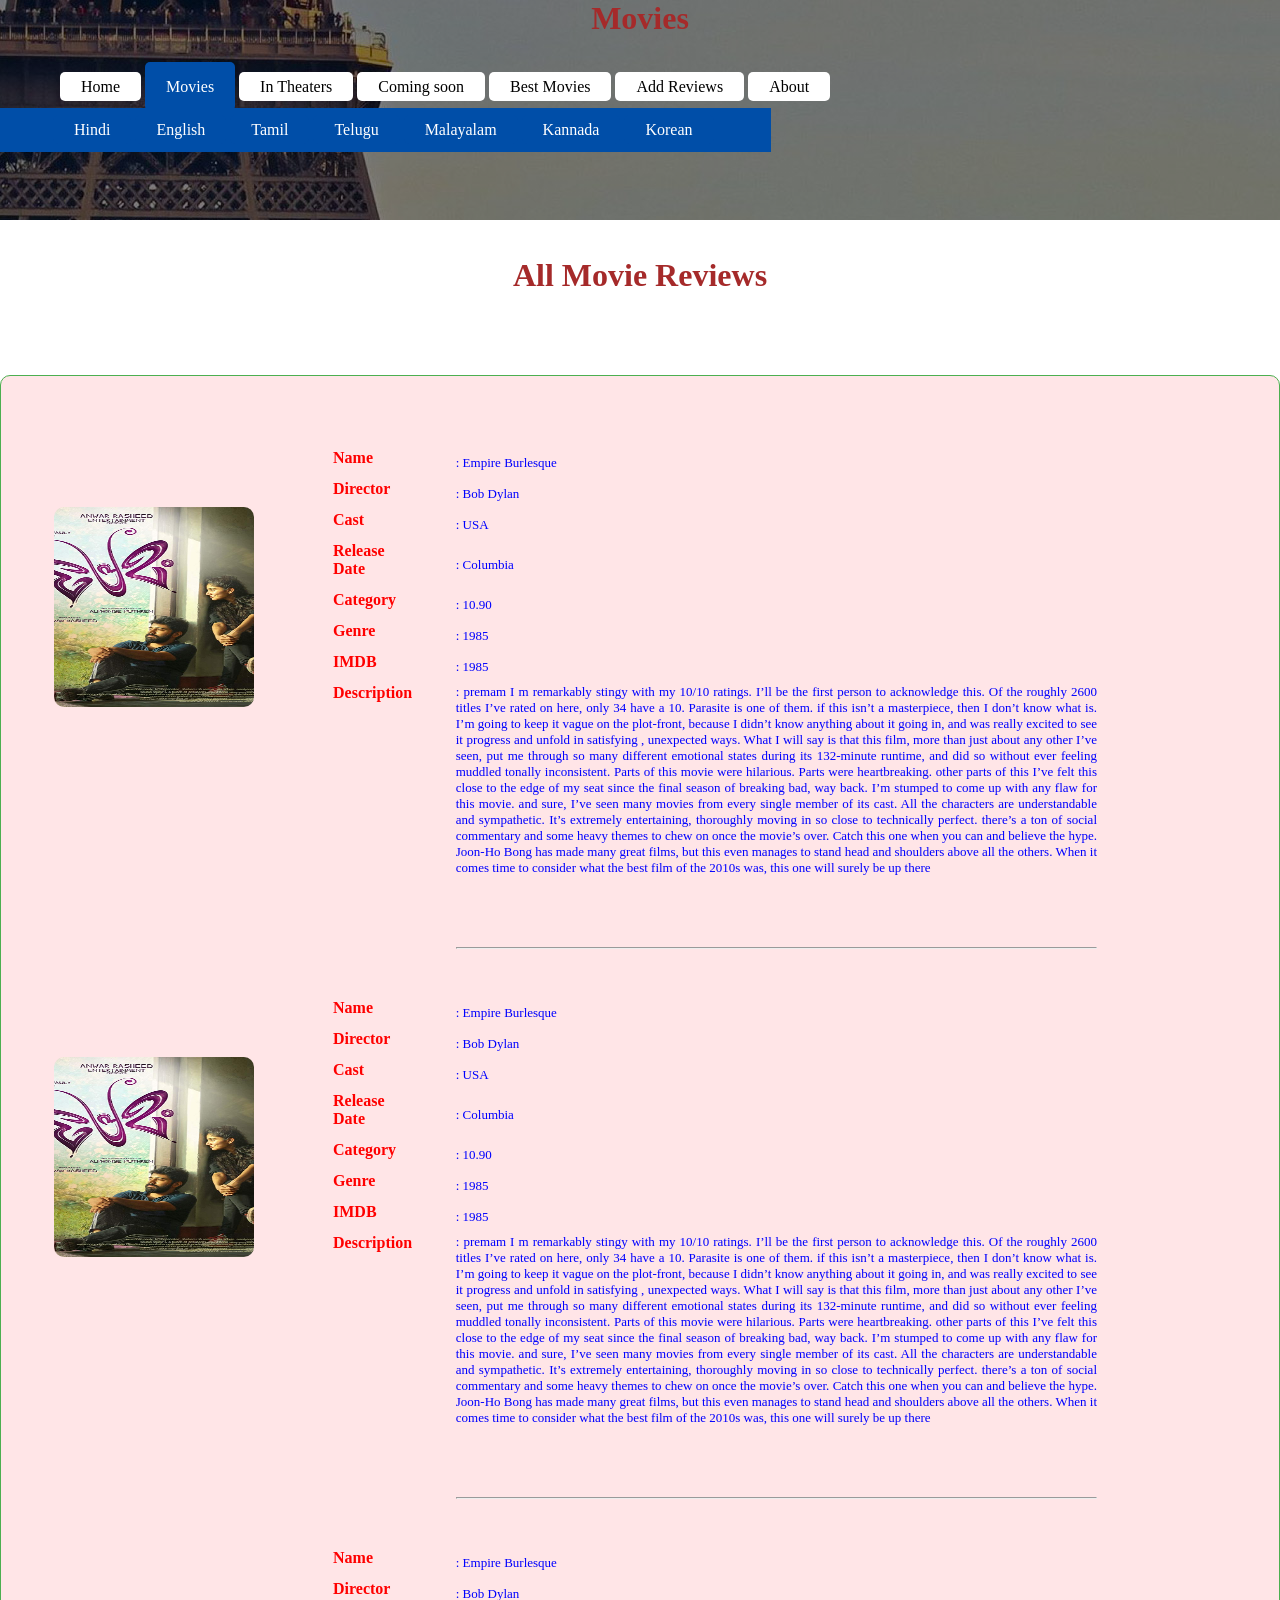
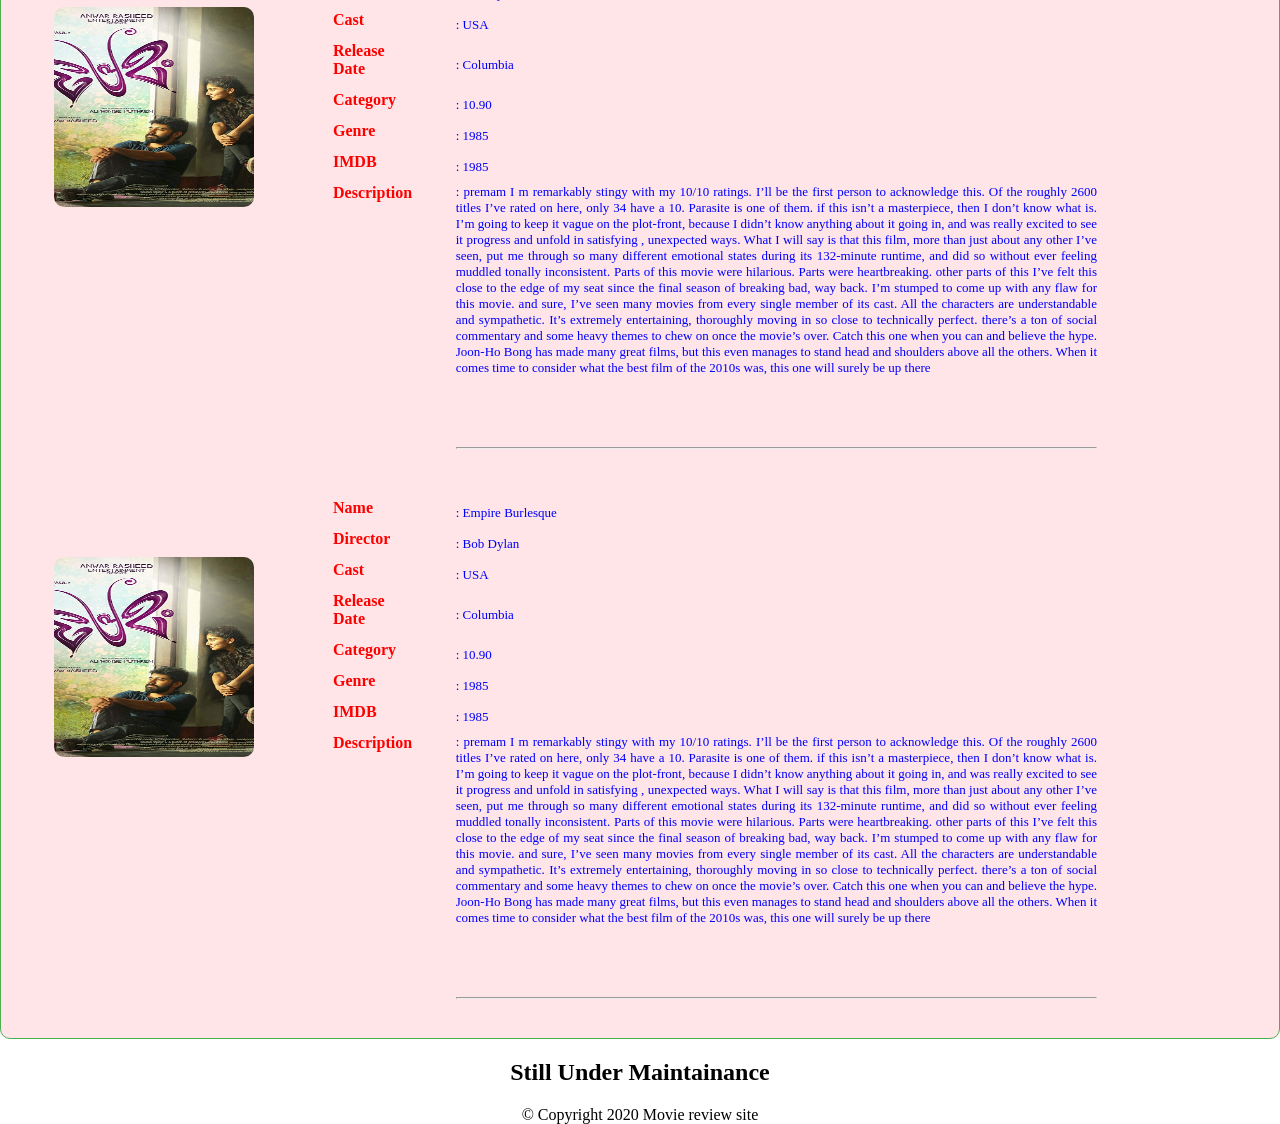
==== index.html @ b17c3374 "Update index.html" ====
<html>

	<title>Movies</title>
	
	<head>
		<link rel="stylesheet" type="text/css" href="CSSS/movie.css">
		
		<link rel="stylesheet" type="text/css" href="CSSS/commonCategory.css">
		<meta name="viewport" content="width=device-width, initial-scale=1.0">
	</head>
	
	
	
	
	
	<body>
		<header>
		
		<form>
		
			<center>
			<h1>Movies</h1>
			</center>
						
						<div class="button">
							<ul>
							
								<li class="inactive"><a href="index.html">Home</a></li>
								<li class="active"><a href="movies.html">Movies</a></li>
								
								<li class="inactive"><a href="intheater.html">In Theaters</a></li>
								<li class="inactive"><a href="comingsoon.html">Coming soon</a></li>
								<li class="inactive"><a href="bestmovie.html">Best Movies</a></li>
								<li  class="inactive"><a href="addreview.html">Add Reviews</a></li>
								<li  class="inactive"><a href="about.html">About</a></li>
							</ul>
						</div>
						
				<div class="tabpos">
							<table bgcolor="#004EA8">
								<tr>
									<td width="765px">
										<div>
											<ul class="cat">
												<li class="H"><a href="#">Hindi</a></li>
												<li class="H"><a href="#">English</a></li>
												<li class="H"><a href="#">Tamil</a></li>
												<li class="H"><a href="#">Telugu</a></li>
												<li class="H"><a href="#">Malayalam</a></li>
												<li class="H"><a href="#">Kannada</a></li>
												<li class="H"><a href="#">Korean</a></li>
												
												
												
											</ul>
											
										</div>
									</td>
								</tr>
							</table>
						</div>				
				
				
						
						
				
				
		
		
		
		
		<center style="margin-top:220px;">
					<h1>All Movie Reviews</h1>
		</center>
					
			
		
		<center><table id="demo"> <table class="point" id="demo2"></table> </table></center>

		<script>
				function loadXMLDoc() {
				  var xmlhttp = new XMLHttpRequest();
				  xmlhttp.onreadystatechange = function() {
					if (this.readyState == 4 && this.status == 200) {
					  myFunction(this);
					}
				  };
				  xmlhttp.open("GET", "cd_catalog.xml", true);
				  xmlhttp.send();
				}
				function myFunction(xml) {
				  var i;
				  var xmlDoc = xml.responseXML;
				  var table="";
				  var table2="";
				  var x = xmlDoc.getElementsByTagName("movieInfo");
				  var Image
				  for (i = 0; i <x.length; i++) { 
					
					
					table2 += "<tr><td class='images'>" +
					"<img width='200' height='200'  src='Photo/premam.jpg'/>" +
					"</td><td>" +
					
					"<br> <br>"+
					 "<tr><td class='name'>Name</td><td class='disname'> : " +
					x[i].getElementsByTagName("name")[0].childNodes[0].nodeValue +
					"</td></tr><tr><td class='name'>Director</td><td class='disname'> : " +
					x[i].getElementsByTagName("Dname")[0].childNodes[0].nodeValue +
					"</td></tr><tr><td class='name'>Cast</td><td class='disname'> : " + 
					x[i].getElementsByTagName("cast")[0].childNodes[0].nodeValue +
					"</td></tr><tr><td class='name'> Release Date</td><td class='disname'> : " +
					x[i].getElementsByTagName("releaseDate")[0].childNodes[0].nodeValue +
					"</td></tr><tr><td class='name'>Category</td><td class='disname'> : " +
					x[i].getElementsByTagName("category")[0].childNodes[0].nodeValue +
					"</td></tr><tr><td class='name'>Genre</td><td class='disname'> : " +
					x[i].getElementsByTagName("genre")[0].childNodes[0].nodeValue +
					"</td></tr><tr><td class='name'>IMDB</td><td class='disname'> : " +
					x[i].getElementsByTagName("imdb")[0].childNodes[0].nodeValue +
					"</td></tr><tr><td valign='top' class='name'>Description</td><td class='disname'> : " +
					x[i].getElementsByTagName("description")[0].childNodes[0].nodeValue +
					"<br> <br> <br> <br> <br> <hr>"+
					"</td></tr></td></tr> ";
					
					
					
				  }
				  document.getElementById("demo").innerHTML = table;
				  document.getElementById("demo2").innerHTML = table2
				  
				  
				}
			window.onload = loadXMLDoc();
		</script>
					
					
		
		
		
		
		<center><h2>Still Under Maintainance</h2></center>
		

		</form>
		<center>&copy; Copyright 2020 Movie review site</center>
		</header>
	</body>



</html>
---- CSSS/movie.css ----
body{
	margin:0;
	
}

header{
	background-image:linear-gradient(rgba(0,0,0,0.5),rgba(0,0,0,0.5)),url(../Photo/cover5.jpg);

	height:220px;
	width: 100%;
	
	
	
}
.point td.name{
	color:red;
	font-family: Consolas;
	font-weight:bold;
	padding-right:40px;
	padding-left:300px;
	padding-bottom:10px;
	
}
.point td.disname{
	color:blue;
	font-family:Verdana;
	font-size:13px;
	padding-right:150px;
	text-align: justify;
	text-justify: inter-word;
	
	
}

h1{
	color:brown;
	font-family:Century Gothic;
	
}
p{
	color:brown;
	margin-left:80px;
	font-family:consolas;
	
}
.point{
	margin-top:60px;
	
	padding:30px;
	width:100%;
	
	background: rgba(255,0,25,.1);
	border: 1px solid #4CAF50;
    border-radius: 10px;
	
	
}
td.images img{
	margin-top:180px;
	left:12%;
	position:absolute;
	transform:translate(-50%, -50%);
	border-radius:10px;
	
	
}


.pr{
	font-family:century gothic;
	font-weight:bold;
	color:white;
}



ul{
	float:left;
	list-style-type: none;
	margin:20px;
}
ul.cat{
	float:left;
	list-style-type: none;
	margin:10px;
	width:100%;
	
	
}

ul li{
	display:inline-block;
}
.button ul li a{
	text-decoration: none;
	font-family:consolas;
	color:white;
	padding:5px 20px;
	border:1px solid transparent;
	transition: .8s ease;
	background-color:white;
	color:black;
	border-radius:5px;
}


.button{
	max-width: 1500px;
	
	margin:auto;
}
.reviews{
	margin-top:30px;
}
---- CSSS/commonCategory.css ----
ul li.active a{
	background-color: #004EA8;
	color:white;
	padding:15px 20px;
	border:1px solid transparent;
	
	
	
}

ul li.inactive a:hover{
	background-color: tomato;
	color:white;
}

ul li.H a{
	
	background-color: #004EA8;
	color:white;
	border-radius:5px;
	
}

ul li.H a:hover{
	background-color: white;
	color:black;
}



.search{
	position:absolute;
	top:9%;
	left:90%;
	transform:translate(-50%,-50%);

}
.search-text{
    
    height:28px;
	width:250px;
	border:1px solid white;
	padding:10px 20px;
	
	border-radius:5px;
	
}
.search-btn{
	position:absolute;
	top:30%;
	left:89%;
	padding-top:5px;
	padding-bottom:4.8px;
	transform:translate(-50%,-30%);
	background-color:#1876F2;
	color:white;
	border-color:#1876F2;
	
}


.welcome{
	font-family:consolas;
	position: absolute;
	top:4.5%;
	left:90%;
	transform: translate(-50%,-50%);
	color:#fff;
}
.logout{
	
	position: absolute;
	top:4.6%;
	left:97%;
	transform: translate(-50%,-50%);
	
}

#loghov{
	color:#0cfa00;
}
#loghov:hover{
	color:#ff6b0f;
}
#user{
	color:#0cfa00;
}
#user:hover{
	color:#ff6b0f;
}

.tabpos table {
	position: absolute;
	margin-top:50px;
	margin-right:290px;
	background-color:#004EA8;
	
	
	
}
ul li a{
	text-decoration: none;
	font-family:consolas;
	color:white;
	padding:5px 20px;
	border:1px solid transparent;
	transition: .8s ease;
	
}
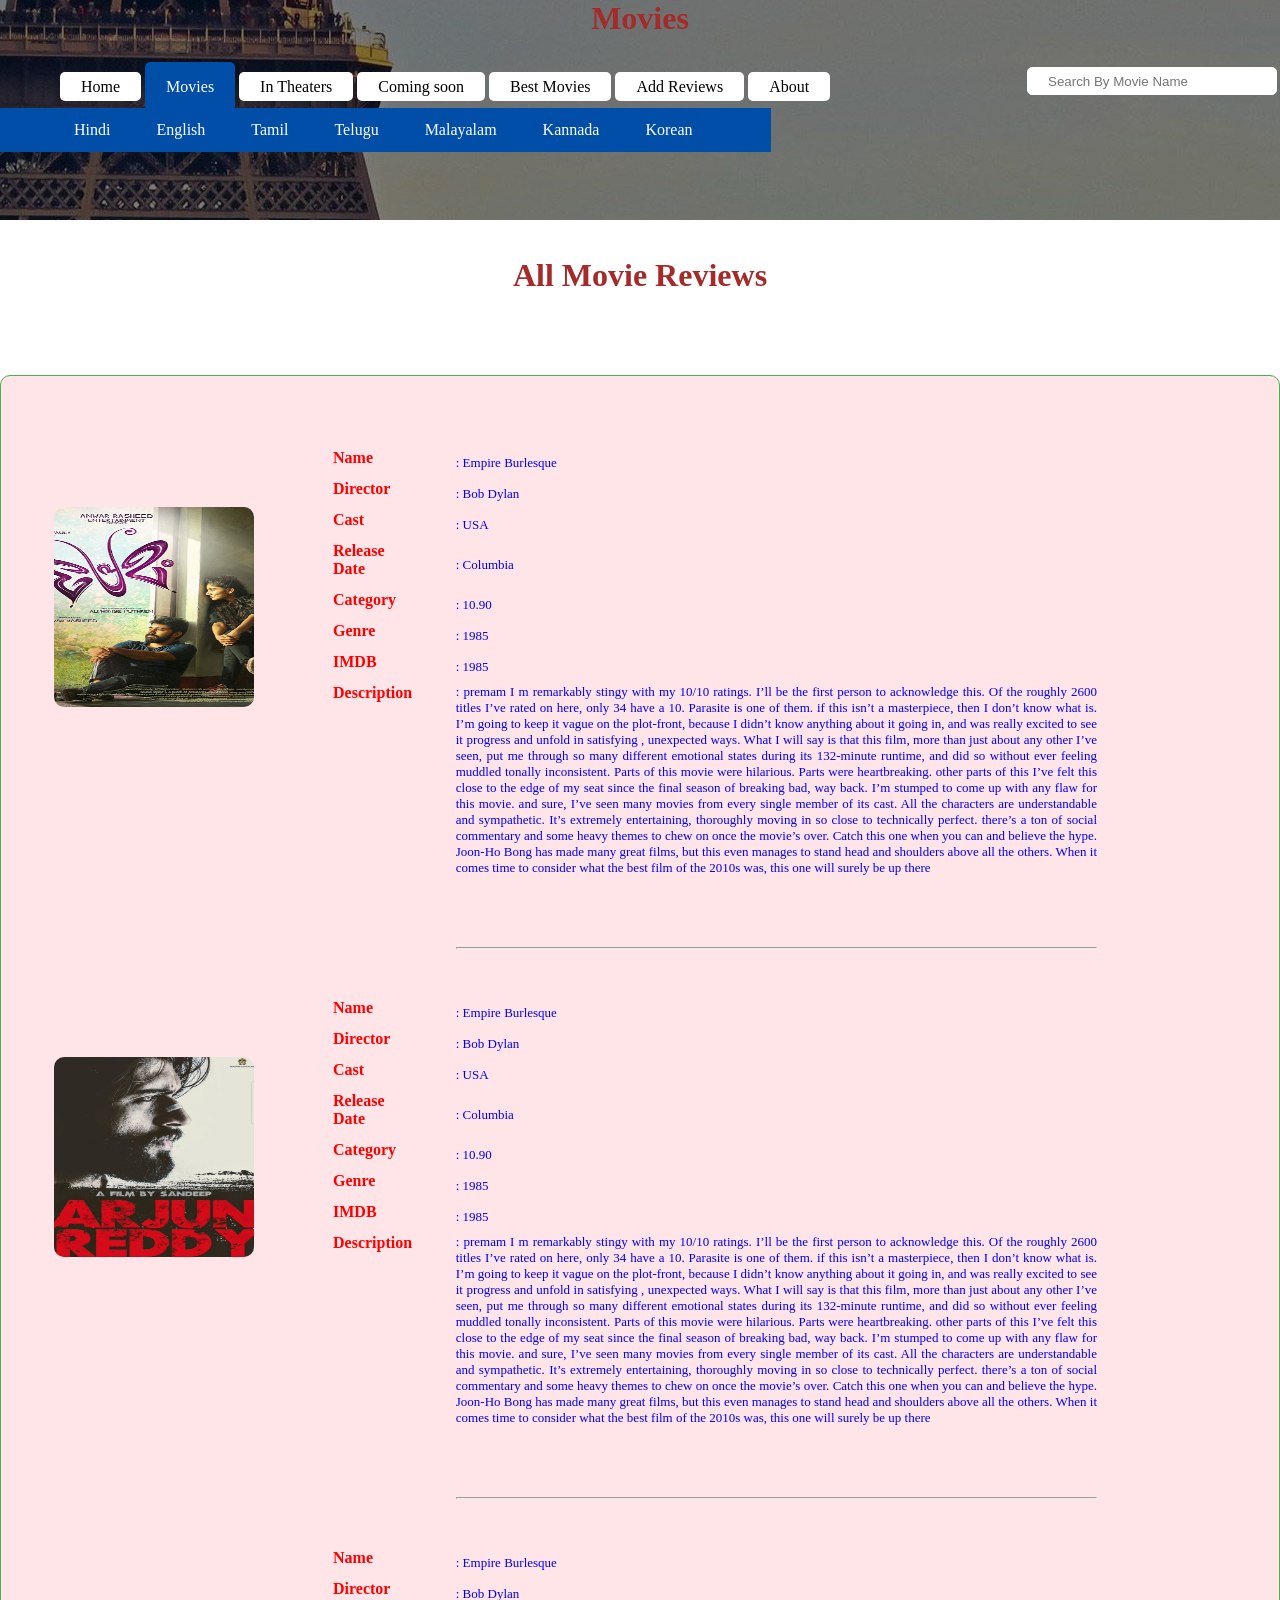
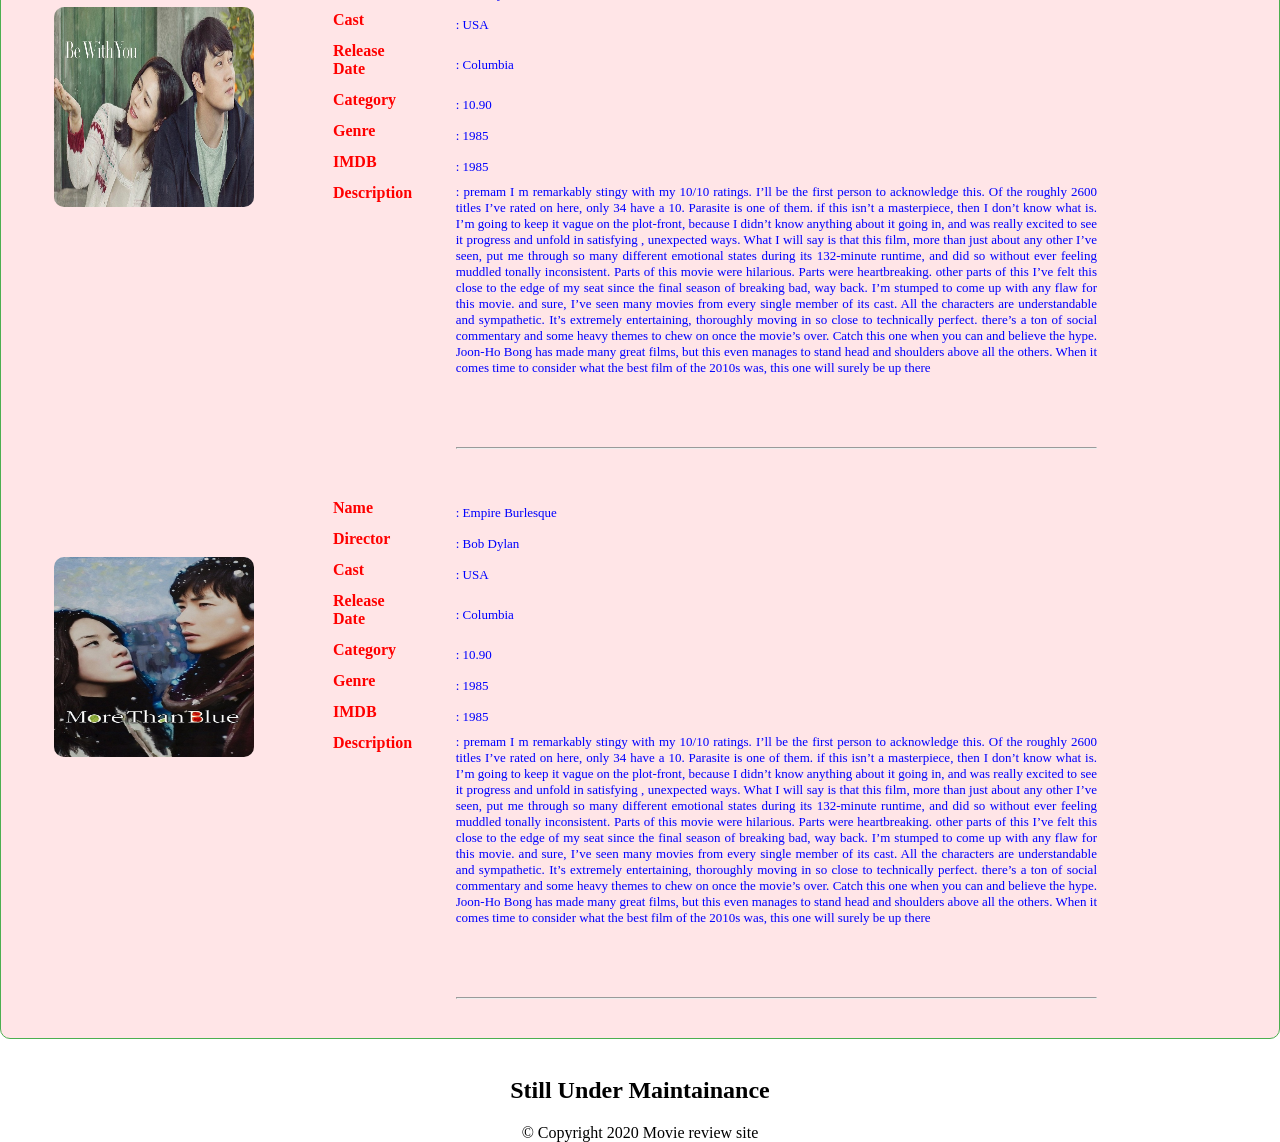
==== commit 11746856: "Update index.html" ====
--- a/index.html
+++ b/index.html
@@ -1,4 +1,3 @@
-
 
 <html>
 
@@ -6,9 +5,76 @@
 	
 	<head>
 		<link rel="stylesheet" type="text/css" href="CSSS/movie.css">
-		
 		<link rel="stylesheet" type="text/css" href="CSSS/commonCategory.css">
 		<meta name="viewport" content="width=device-width, initial-scale=1.0">
+		
+		
+		<script>
+			function search()
+			{
+				var xhttp = new XMLHttpRequest();
+				
+				
+				
+				xhttp.onreadystatechange=function()
+				{
+					if(xhttp.readyState == 4 && xhttp.status == 200)
+					{
+						
+						searchF(this);
+					}
+				};
+				xhttp.open("GET","cd_catalog.xml",true);
+				xhttp.send();
+			}
+			function searchF(xml){
+			
+				var i;
+				  var xmlDoc = xml.responseXML;
+				  var key = document.getElementById('searchTF').value;
+				  var table="";
+				  var str;
+				  var count=0;
+				  var x = xmlDoc.getElementsByTagName("movieInfo");
+				  for (i = 0; i <x.length; i++) {
+				  str = x[i].getElementsByTagName("name")[0].childNodes[0].nodeValue ;
+				  if(str.toUpperCase()==key.toUpperCase()){ 
+						table += "<tr><td>" +
+					"<a href='#'/>"+str+"</a>" +
+					
+					
+					"</td></tr>";
+					count=0;
+					 break;
+					}
+					else{
+					   count=1
+					}
+				  
+					
+				  }
+				  if(count==1){
+				   table += "<tr><td>" +
+					"No search Found" +
+					
+					
+					"</td></tr>";
+				  }
+				  document.getElementById("result").innerHTML = table;
+			
+			
+			
+			
+			
+			}
+			
+			
+			
+			
+		</script>
+	
+		
+		
 	</head>
 	
 	
@@ -96,17 +162,19 @@
 				  var table="";
 				  var table2="";
 				  var x = xmlDoc.getElementsByTagName("movieInfo");
-				  var Image
+				  var Image;
+				  var Name;
 				  for (i = 0; i <x.length; i++) { 
-					
+					Image=x[i].getElementsByTagName('image')[0].childNodes[0].nodeValue;
+					Name=x[i].getElementsByTagName("name")[0].childNodes[0].nodeValue
 					
 					table2 += "<tr><td class='images'>" +
-					"<img width='200' height='200'  src='Photo/premam.jpg'/>" +
+					"<a href='#'><img width='200' height='200'  src='"+Image+"'></a>" +
 					"</td><td>" +
-					
+					 
 					"<br> <br>"+
 					 "<tr><td class='name'>Name</td><td class='disname'> : " +
-					x[i].getElementsByTagName("name")[0].childNodes[0].nodeValue +
+					 Name +
 					"</td></tr><tr><td class='name'>Director</td><td class='disname'> : " +
 					x[i].getElementsByTagName("Dname")[0].childNodes[0].nodeValue +
 					"</td></tr><tr><td class='name'>Cast</td><td class='disname'> : " + 
@@ -135,7 +203,14 @@
 			window.onload = loadXMLDoc();
 		</script>
 					
-					
+			<div class="search">
+		<input type='text' class="search-text" onkeyup='search()' autocomplete='off' name='searchTF' id='searchTF' placeholder='Search By Movie Name'>
+		
+		</div>	
+	
+		<br>
+		
+			<table class="movies" id="result"> </table>		
 		
 		
 		
@@ -152,3 +227,4 @@
 
 </html>
 
+
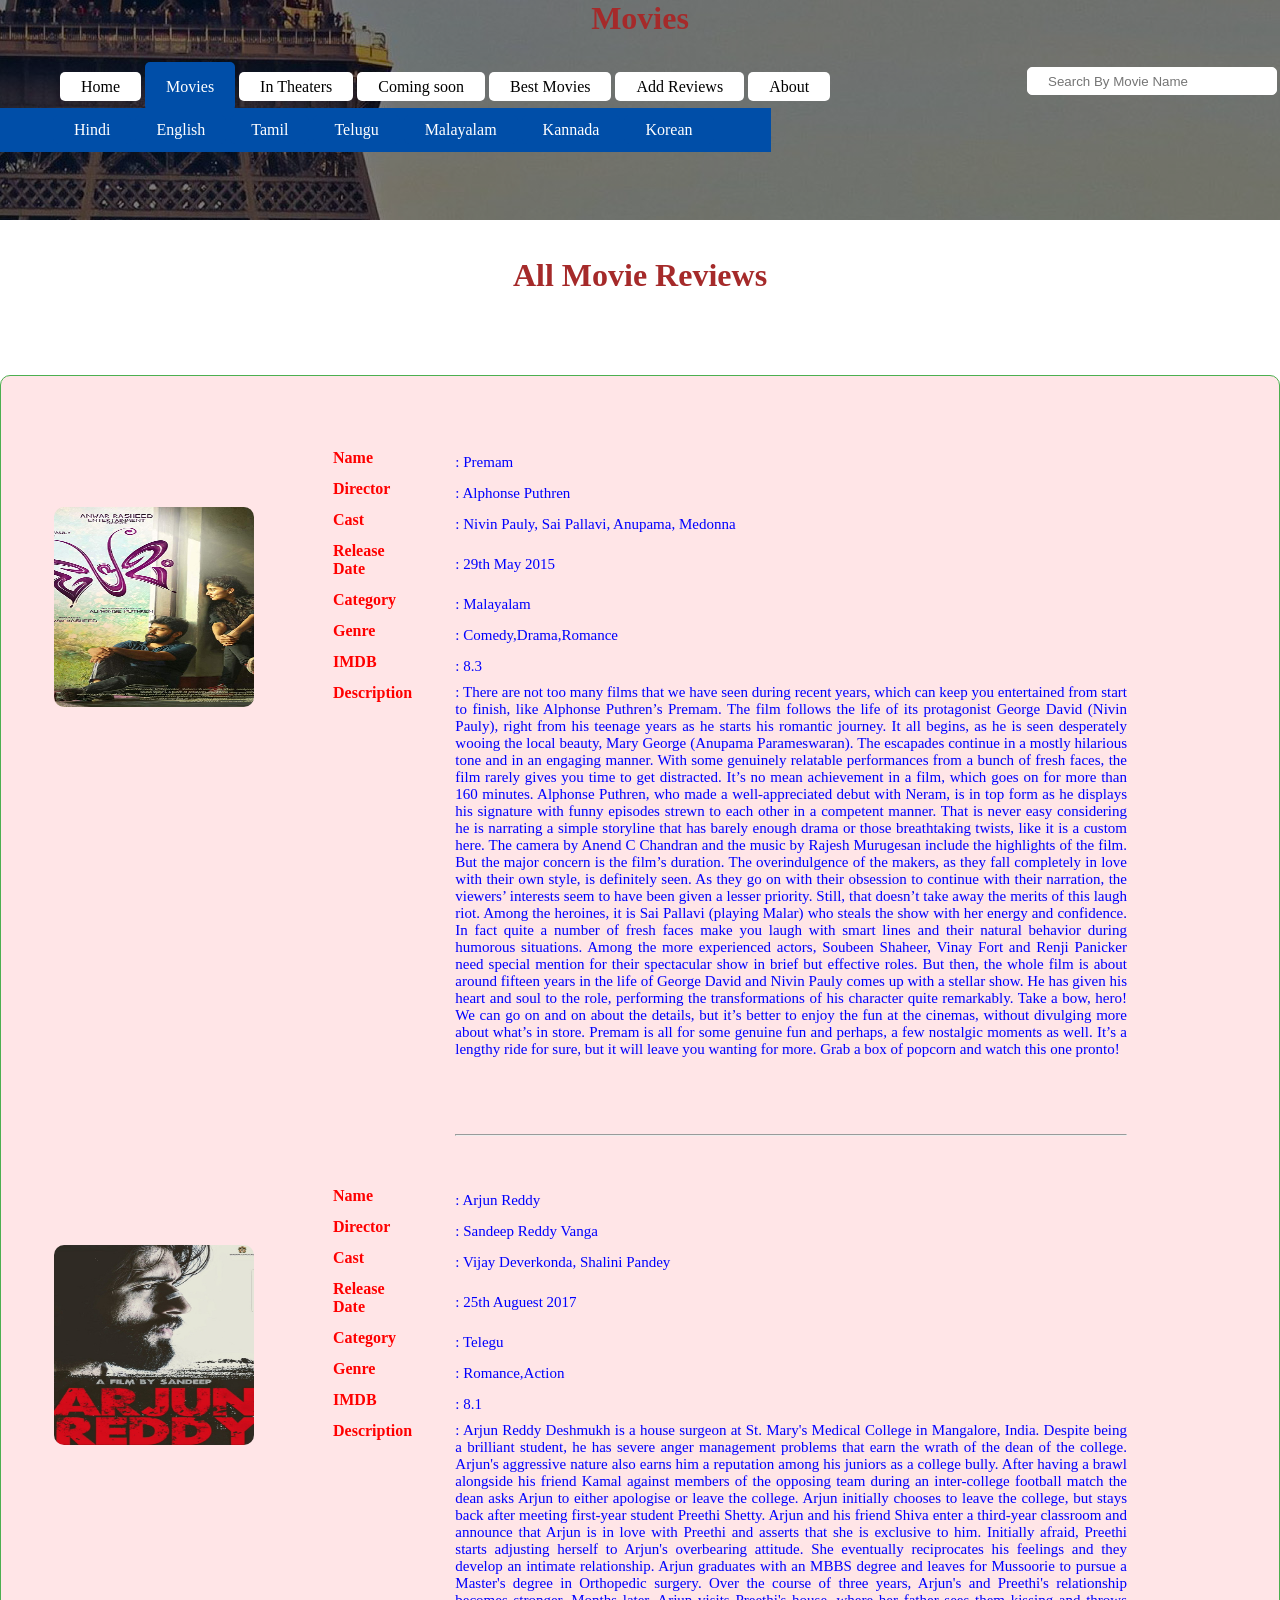
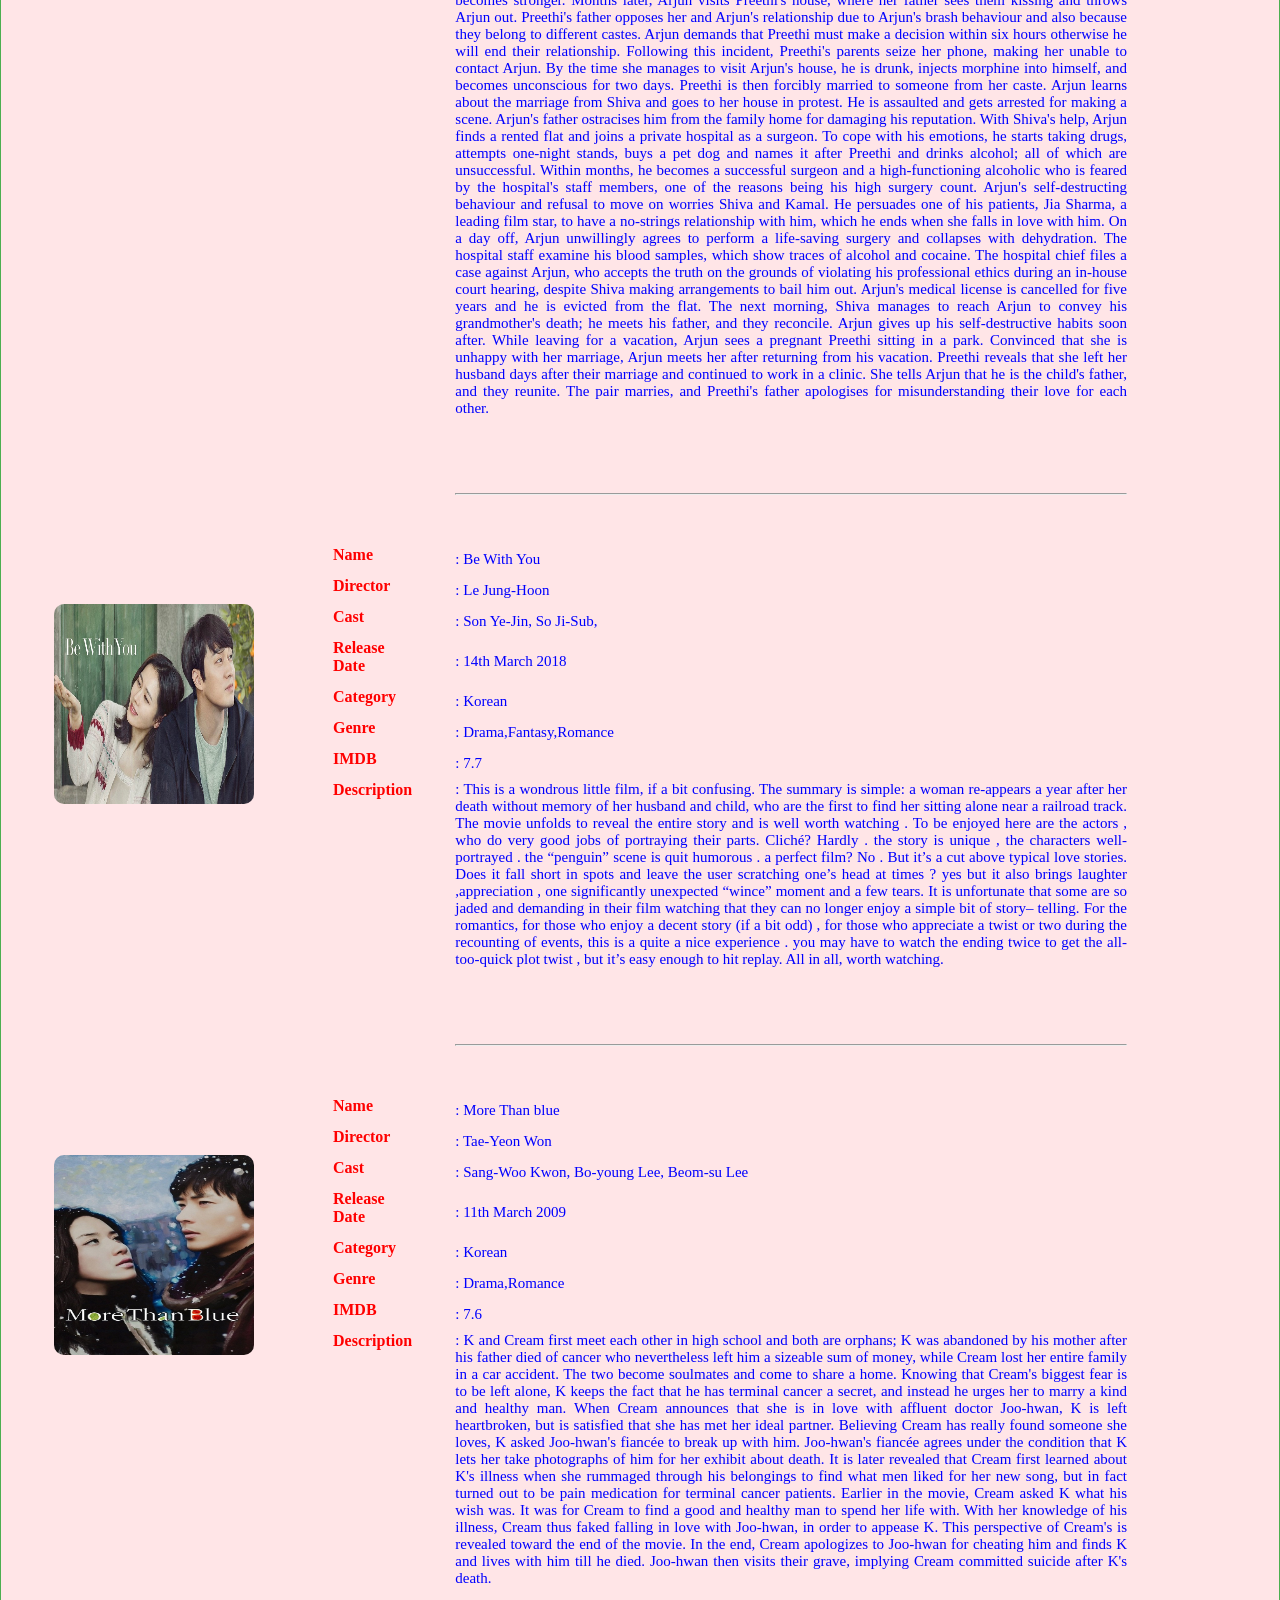
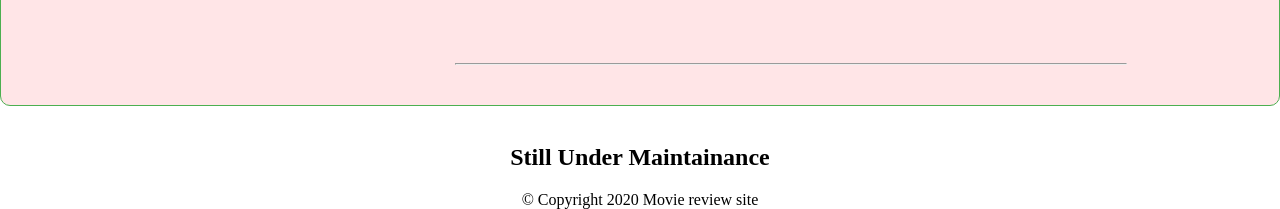
==== commit cd6351d1: "Update index.html" ====
--- a/index.html
+++ b/index.html
@@ -29,44 +29,48 @@
 			}
 			function searchF(xml){
 			
-				var i;
-				  var xmlDoc = xml.responseXML;
-				  var key = document.getElementById('searchTF').value;
+				  var i, txtValue;
 				  var table="";
 				  var str;
 				  var count=0;
+				  
+				  var xmlDoc = xml.responseXML;
+				  var key = document.getElementById('searchTF');
+				  var filter = key.value.toUpperCase();
+				  
 				  var x = xmlDoc.getElementsByTagName("movieInfo");
 				  for (i = 0; i <x.length; i++) {
-				  str = x[i].getElementsByTagName("name")[0].childNodes[0].nodeValue ;
-				  if(str.toUpperCase()==key.toUpperCase()){ 
+				  str = x[i].getElementsByTagName("name")[0];
+				  txtValue = str.textContent || str.innerText;
+				  if(txtValue.toUpperCase().indexOf(filter) > -1){ 
 						table += "<tr><td>" +
-					"<a href='#'/>"+str+"</a>" +
+					"<a href='#'/>"+txtValue+"</a>" +
 					
 					
 					"</td></tr>";
-					count=0;
-					 break;
+					
+					count-=1;
 					}
 					else{
-					   count=1
+					   count+=1;
 					}
 				  
 					
 				  }
-				  if(count==1){
-				   table += "<tr><td>" +
-					"No search Found" +
-					
-					
-					"</td></tr>";
-				  }
+				   if(count== x.length){
+					   table += "<tr><td>" +
+						"Sorry,No Movie Found" +
+						
+						
+						"</td></tr>";
+					  }
+				 
 				  document.getElementById("result").innerHTML = table;
 			
 			
-			
-			
-			
-			}
+	
+				
+				}
 			
 			
 			
@@ -226,5 +230,3 @@
 
 
 </html>
-
-
--- a/CSSS/movie.css
+++ b/CSSS/movie.css
@@ -24,8 +24,8 @@
 .point td.disname{
 	color:blue;
 	font-family:Verdana;
-	font-size:13px;
-	padding-right:150px;
+	font-size:15px;
+	padding-right:120px;
 	text-align: justify;
 	text-justify: inter-word;
 	
@@ -51,7 +51,7 @@
 	
 	background: rgba(255,0,25,.1);
 	border: 1px solid #4CAF50;
-    border-radius: 10px;
+    	border-radius: 10px;
 	
 	
 }
@@ -113,3 +113,40 @@
 	margin-top:30px;
 }
 
+
+
+
+.movies {
+  position: absolute;
+  font-family: "Trebuchet MS", Arial, Helvetica, sans-serif;
+  border-collapse: collapse;
+  width: 18%;
+  top:12%;
+  left:82%;
+  overflow:hidden;
+  overflow-y: auto;
+  height: 300px;
+  display:block;
+   
+}
+
+.movies td {
+  border: 1px solid #ddd;
+  padding: 8px;
+  padding-right:65px;
+}
+
+.movies tr td:nth-child(even){background-color: #f2f2f2;}
+
+
+.movies tr:hover {background-color: #ddd;}
+
+.movies tr {
+  padding-top: 12px;
+  padding-bottom: 12px;
+  text-align: left;
+  background-color: #4CAF50;
+  color: white;
+}
+
+
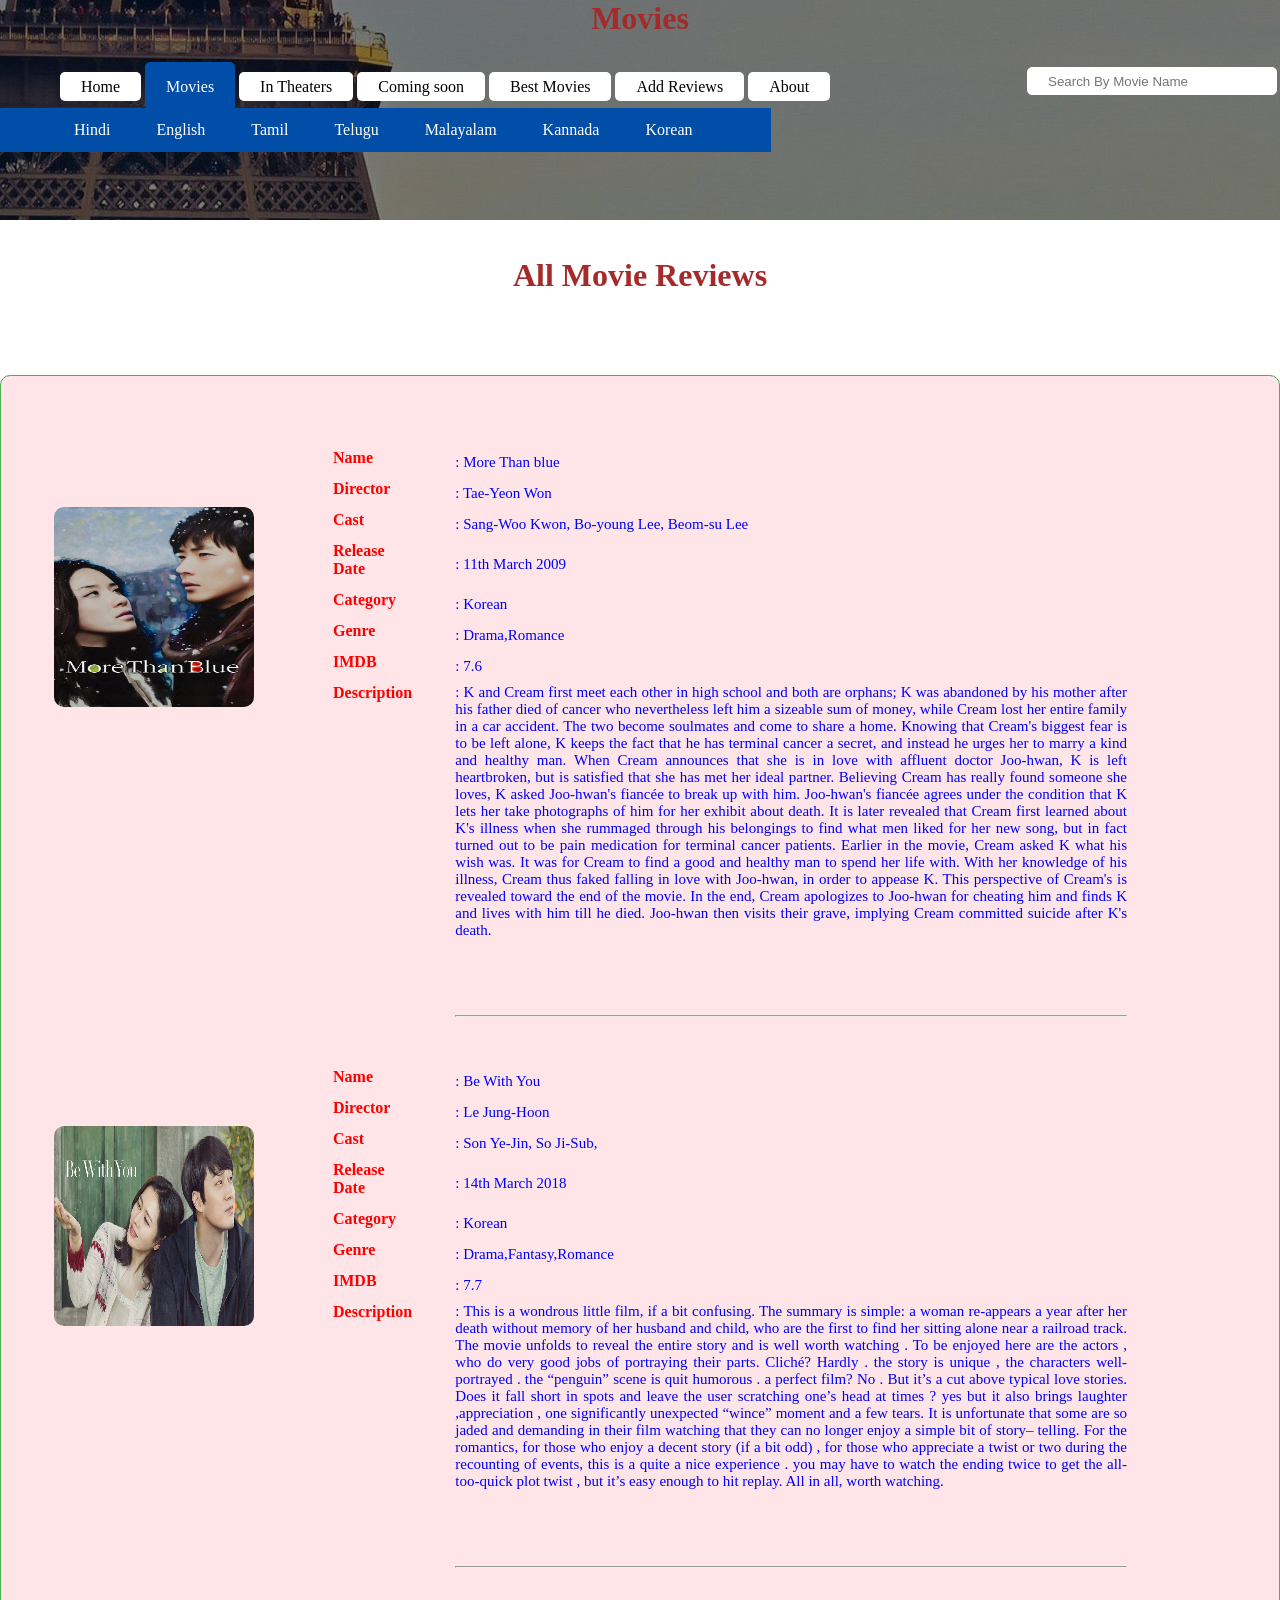
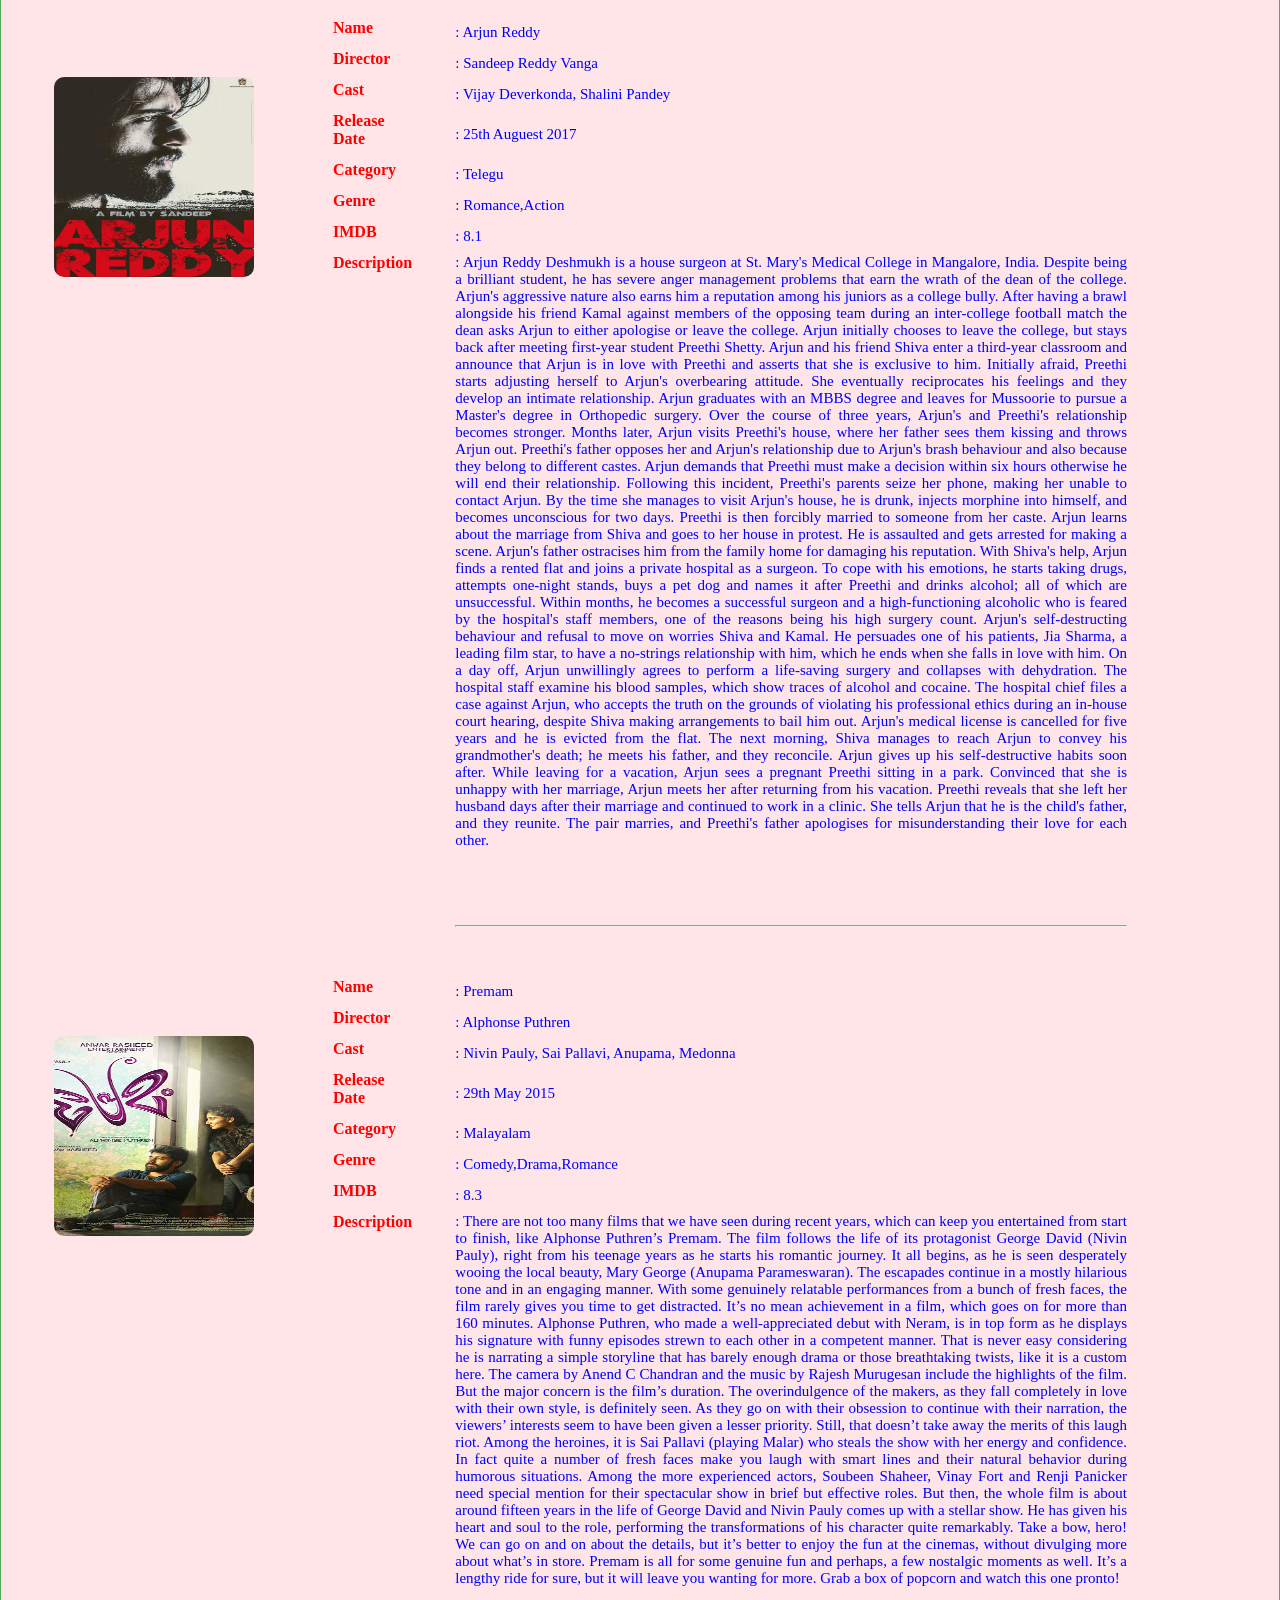
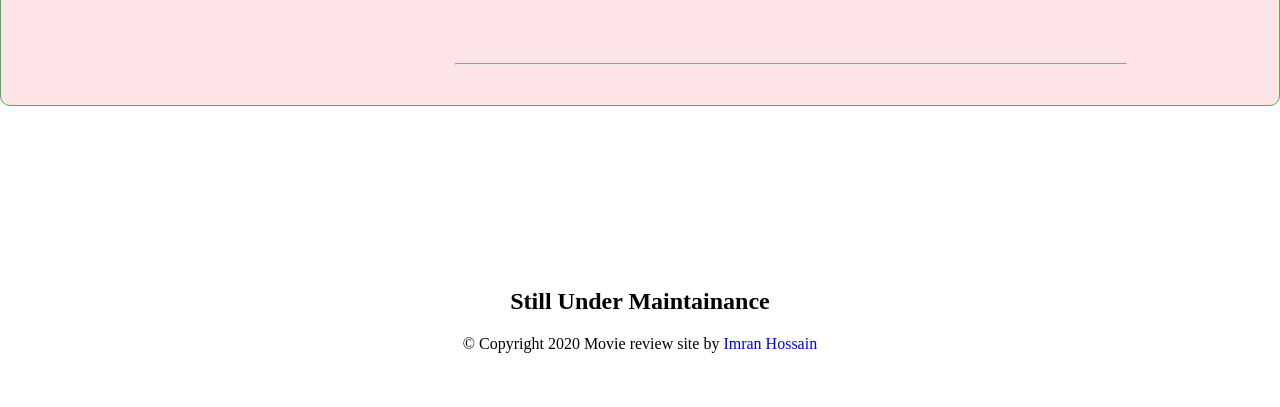
==== commit bf2fa552: "Update index.html" ====
--- a/index.html
+++ b/index.html
@@ -44,7 +44,8 @@
 				  txtValue = str.textContent || str.innerText;
 				  if(txtValue.toUpperCase().indexOf(filter) > -1){ 
 						table += "<tr><td>" +
-					"<a href='#'/>"+txtValue+"</a>" +
+					txtValue  +
+					//"<button onclick='getmovie()'/>"+txtValue+"</button>" +
 					
 					
 					"</td></tr>";
@@ -77,7 +78,69 @@
 			
 		</script>
 	
-		
+		<script>
+				function getmovie() {
+				  var xmlhttp = new XMLHttpRequest();
+				  xmlhttp.onreadystatechange = function() {
+					if (this.readyState == 4 && this.status == 200) {
+					  myFunc(this);
+					}
+				  };
+				  xmlhttp.open("GET", "cd_catalog.xml", true);
+				  xmlhttp.send();
+				}
+				function myFunc(xml) {
+				  var i;
+				  var xmlDoc = xml.responseXML;
+				  var table="";
+				  var table2="";
+				  var key;
+				  var x = xmlDoc.getElementsByTagName("movieInfo");
+				  var key = document.getElementById("result");
+				  var Image;
+				  var Name;
+				  var mnam;
+				   for (i = x.length-1; i >=0; i--) { 
+				   
+					mnam=key[i].value;
+				  
+					Image=x[i].getElementsByTagName('image')[0].childNodes[0].nodeValue;
+					Name=x[i].getElementsByTagName("name")[0].childNodes[0].nodeValue;
+					if(Name == 'Premam'){
+					table2 += "<tr><td class='images'>" +
+					"<a href='#'><img width='200' height='200'  src='"+Image+"'></a>" +
+					"</td><td>" +
+					 
+					"<br> <br>"+
+					 "<tr><td class='name'>Name</td><td class='disname'> : " +
+					 Name +
+					"</td></tr><tr><td class='name'>Director</td><td class='disname'> : " +
+					x[i].getElementsByTagName("Dname")[0].childNodes[0].nodeValue +
+					"</td></tr><tr><td class='name'>Cast</td><td class='disname'> : " + 
+					x[i].getElementsByTagName("cast")[0].childNodes[0].nodeValue +
+					"</td></tr><tr><td class='name'> Release Date</td><td class='disname'> : " +
+					x[i].getElementsByTagName("releaseDate")[0].childNodes[0].nodeValue +
+					"</td></tr><tr><td class='name'>Category</td><td class='disname'> : " +
+					x[i].getElementsByTagName("category")[0].childNodes[0].nodeValue +
+					"</td></tr><tr><td class='name'>Genre</td><td class='disname'> : " +
+					x[i].getElementsByTagName("genre")[0].childNodes[0].nodeValue +
+					"</td></tr><tr><td class='name'>IMDB</td><td class='disname'> : " +
+					x[i].getElementsByTagName("imdb")[0].childNodes[0].nodeValue +
+					"</td></tr><tr><td valign='top' class='name'>Description</td><td class='disname'> : " +
+					x[i].getElementsByTagName("description")[0].childNodes[0].nodeValue +
+					"<br> <br> <br> <br> <br> <hr>"+
+					"</td></tr></td></tr> ";
+					
+					
+					}
+				  }
+				  document.getElementById("demo").innerHTML = table;
+				  document.getElementById("demo2").innerHTML = table2;
+				  
+				  
+				}
+			
+		</script>
 		
 	</head>
 	
@@ -168,9 +231,9 @@
 				  var x = xmlDoc.getElementsByTagName("movieInfo");
 				  var Image;
 				  var Name;
-				  for (i = 0; i <x.length; i++) { 
+				   for (i = x.length-1; i >=0; i--) { 
 					Image=x[i].getElementsByTagName('image')[0].childNodes[0].nodeValue;
-					Name=x[i].getElementsByTagName("name")[0].childNodes[0].nodeValue
+					Name=x[i].getElementsByTagName("name")[0].childNodes[0].nodeValue;
 					
 					table2 += "<tr><td class='images'>" +
 					"<a href='#'><img width='200' height='200'  src='"+Image+"'></a>" +
@@ -200,7 +263,7 @@
 					
 				  }
 				  document.getElementById("demo").innerHTML = table;
-				  document.getElementById("demo2").innerHTML = table2
+				  document.getElementById("demo2").innerHTML = table2;
 				  
 				  
 				}
@@ -214,16 +277,17 @@
 	
 		<br>
 		
-			<table class="movies" id="result"> </table>		
-		
-		
-		
-		
+			<table class="movies" onclick="getmovie()" id="result"> </table>		
+		
+		
+		
+		<br> <br> <br> <br> <br> <br> <br> <br>
 		<center><h2>Still Under Maintainance</h2></center>
-		
-
+			
+		
 		</form>
-		<center>&copy; Copyright 2020 Movie review site</center>
+		<center>&copy; Copyright 2020 Movie review site by <a href="https://www.facebook.com/imranalwayz/" target="_blank" style="text-decoration: none;">Imran Hossain</a></center>
+		<br> <br> <br>
 		</header>
 	</body>
 
